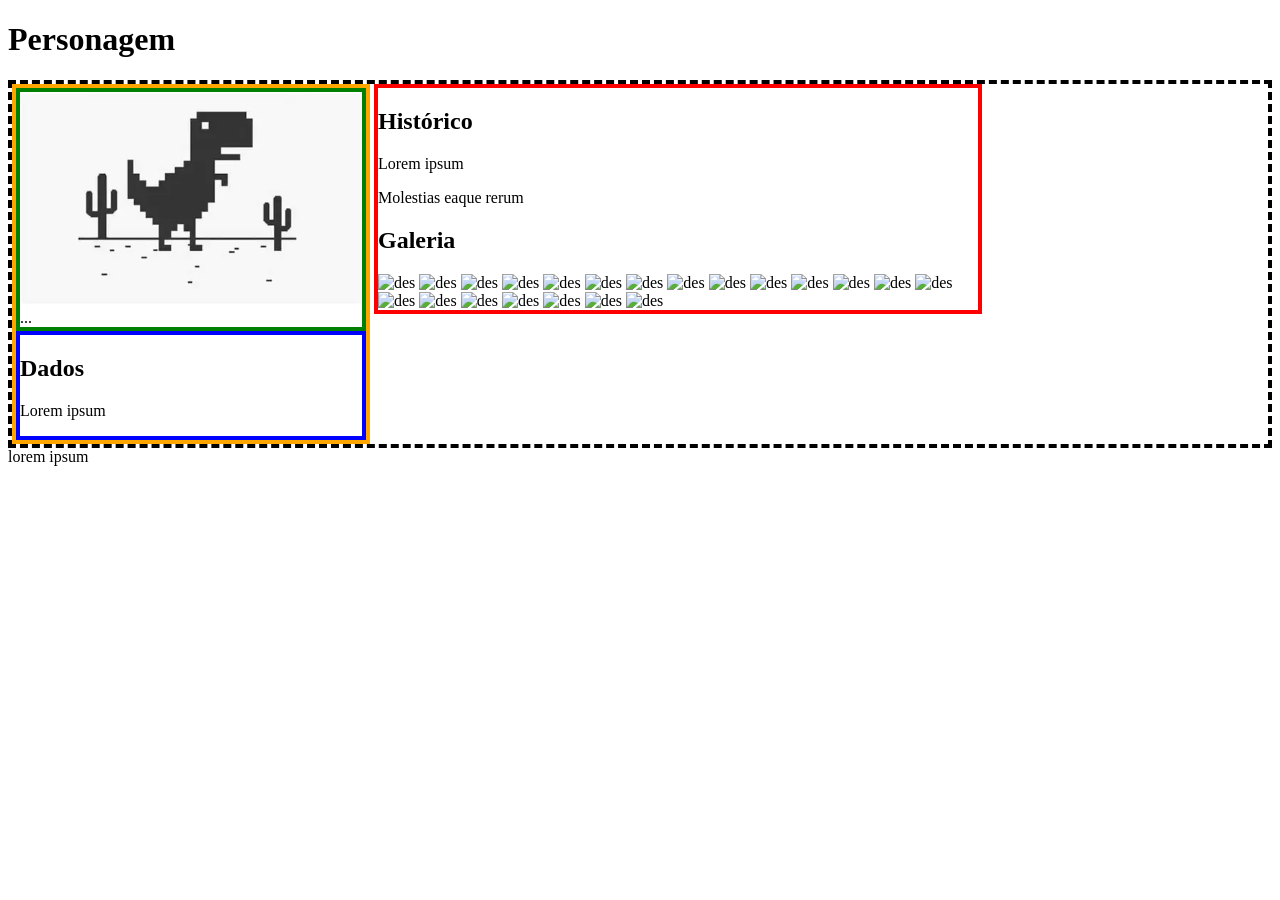
==== Projeto1-Perfil/index.html @ 2d7e6753 "..." ====
<!DOCTYPE html>
<html lang="pt-BR">
<head>
    <meta charset="UTF-8">
    <link rel="stylesheet" href="style.css">
    <title>Meu Site</title>
    <style>
    main {
      border: 4px dashed black;
    }

    main aside {
      border: 4px solid orange;
      width: 350px;
      display: inline-block;
      vertical-align: top;
    }

    main aside .thumb {
      border: 4px solid green;
    }

    main aside .thumb img {
      width: 100%;
    }

    main aside section {
      border: 4px solid blue;
    }

    main > section {
      border: 4px solid red;
      width: 600px;
      display: inline-block;
    }
    </style>
</head>

<body>
    <header>
        <h1>Personagem</h1>
    </header>
    <main>
        <aside>
      <div class="thumb">
        <img src="image.png" alt="Dinossauro do Google">
        ...
      </div>
      <section>
        <h2>Dados</h2>
        <p>
          Lorem ipsum
        </p>
      </section>
    </aside>
    <section>
      <h2>Histórico</h2>
      <p>
        Lorem ipsum
      </p>
      <p>
        Molestias eaque rerum
      </p>

      <h2>Galeria</h2>

      <div class="galeria">
        <img src="https://picsum.photos/200/300?1" alt="des" tilte="título">
        <img src="https://picsum.photos/200/300?2" alt="des" tilte="título">
        <img src="https://picsum.photos/200/300?3" alt="des" tilte="título">
        <img src="https://picsum.photos/200/300?4" alt="des" tilte="título">
        <img src="https://picsum.photos/200/300?5" alt="des" tilte="título">
        <img src="https://picsum.photos/200/300?6" alt="des" tilte="título">
        <img src="https://picsum.photos/200/300?7" alt="des" tilte="título">
        <img src="https://picsum.photos/200/300?8" alt="des" tilte="título">
        <img src="https://picsum.photos/200/300?9" alt="des" tilte="título">
        <img src="https://picsum.photos/200/300?10" alt="des" tilte="título">
        <img src="https://picsum.photos/200/300?11" alt="des" tilte="título">
        <img src="https://picsum.photos/200/300?12" alt="des" tilte="título">
        <img src="https://picsum.photos/200/300?13" alt="des" tilte="título">
        <img src="https://picsum.photos/200/300?14" alt="des" tilte="título">
        <img src="https://picsum.photos/200/300?15" alt="des" tilte="título">
        <img src="https://picsum.photos/200/300?16" alt="des" tilte="título">
        <img src="https://picsum.photos/200/300?17" alt="des" tilte="título">
        <img src="https://picsum.photos/200/300?18" alt="des" tilte="título">
        <img src="https://picsum.photos/200/300?19" alt="des" tilte="título">
        <img src="https://picsum.photos/200/300?20" alt="des" tilte="título">
        <img src="https://picsum.photos/200/300?21" alt="des" tilte="título">
      </div>
    </section>
    </main>
    <footer>
        lorem ipsum
    </footer>
</body>

</html>
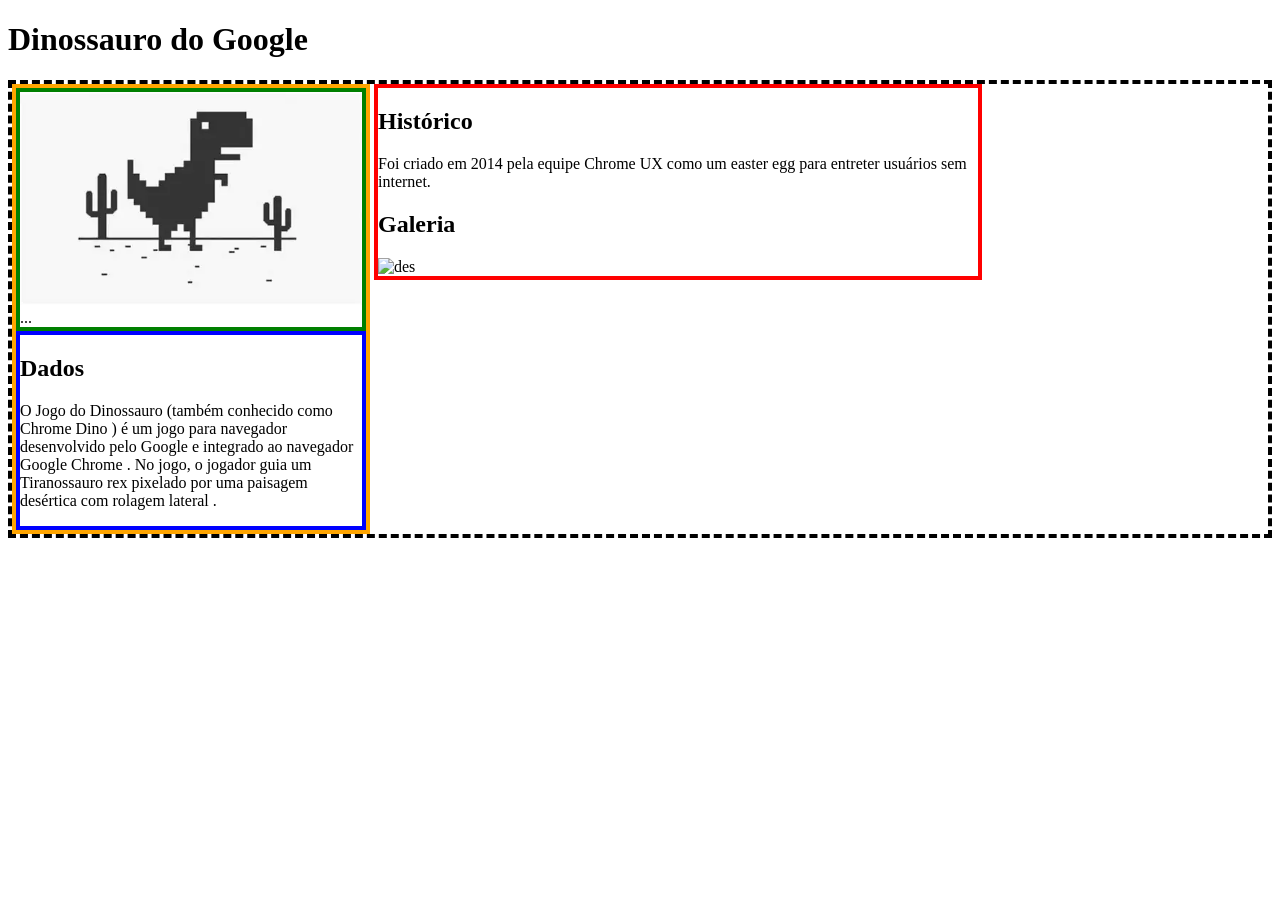
==== commit 145db3fe: "..." ====
--- a/Projeto1-Perfil/index.html
+++ b/Projeto1-Perfil/index.html
@@ -3,7 +3,7 @@
 <head>
     <meta charset="UTF-8">
     <link rel="stylesheet" href="style.css">
-    <title>Meu Site</title>
+    <title>Perfil</title>
     <style>
     main {
       border: 4px dashed black;
@@ -38,7 +38,7 @@
 
 <body>
     <header>
-        <h1>Personagem</h1>
+        <h1>Dinossauro do Google</h1>
     </header>
     <main>
         <aside>
@@ -49,48 +49,28 @@
       <section>
         <h2>Dados</h2>
         <p>
-          Lorem ipsum
+           O Jogo do Dinossauro (também conhecido como Chrome Dino ) é um jogo para navegador desenvolvido pelo Google e 
+          integrado ao navegador Google Chrome . 
+          No jogo, o jogador guia um Tiranossauro rex pixelado por uma paisagem desértica com rolagem lateral .
         </p>
       </section>
     </aside>
     <section>
       <h2>Histórico</h2>
       <p>
-        Lorem ipsum
-      </p>
-      <p>
-        Molestias eaque rerum
+        Foi criado em 2014 pela equipe Chrome UX como um easter egg para entreter usuários sem internet.
       </p>
 
       <h2>Galeria</h2>
 
       <div class="galeria">
         <img src="https://picsum.photos/200/300?1" alt="des" tilte="título">
-        <img src="https://picsum.photos/200/300?2" alt="des" tilte="título">
-        <img src="https://picsum.photos/200/300?3" alt="des" tilte="título">
-        <img src="https://picsum.photos/200/300?4" alt="des" tilte="título">
-        <img src="https://picsum.photos/200/300?5" alt="des" tilte="título">
-        <img src="https://picsum.photos/200/300?6" alt="des" tilte="título">
-        <img src="https://picsum.photos/200/300?7" alt="des" tilte="título">
-        <img src="https://picsum.photos/200/300?8" alt="des" tilte="título">
-        <img src="https://picsum.photos/200/300?9" alt="des" tilte="título">
-        <img src="https://picsum.photos/200/300?10" alt="des" tilte="título">
-        <img src="https://picsum.photos/200/300?11" alt="des" tilte="título">
-        <img src="https://picsum.photos/200/300?12" alt="des" tilte="título">
-        <img src="https://picsum.photos/200/300?13" alt="des" tilte="título">
-        <img src="https://picsum.photos/200/300?14" alt="des" tilte="título">
-        <img src="https://picsum.photos/200/300?15" alt="des" tilte="título">
-        <img src="https://picsum.photos/200/300?16" alt="des" tilte="título">
-        <img src="https://picsum.photos/200/300?17" alt="des" tilte="título">
-        <img src="https://picsum.photos/200/300?18" alt="des" tilte="título">
-        <img src="https://picsum.photos/200/300?19" alt="des" tilte="título">
-        <img src="https://picsum.photos/200/300?20" alt="des" tilte="título">
-        <img src="https://picsum.photos/200/300?21" alt="des" tilte="título">
+
       </div>
     </section>
     </main>
     <footer>
-        lorem ipsum
+        
     </footer>
 </body>
 
